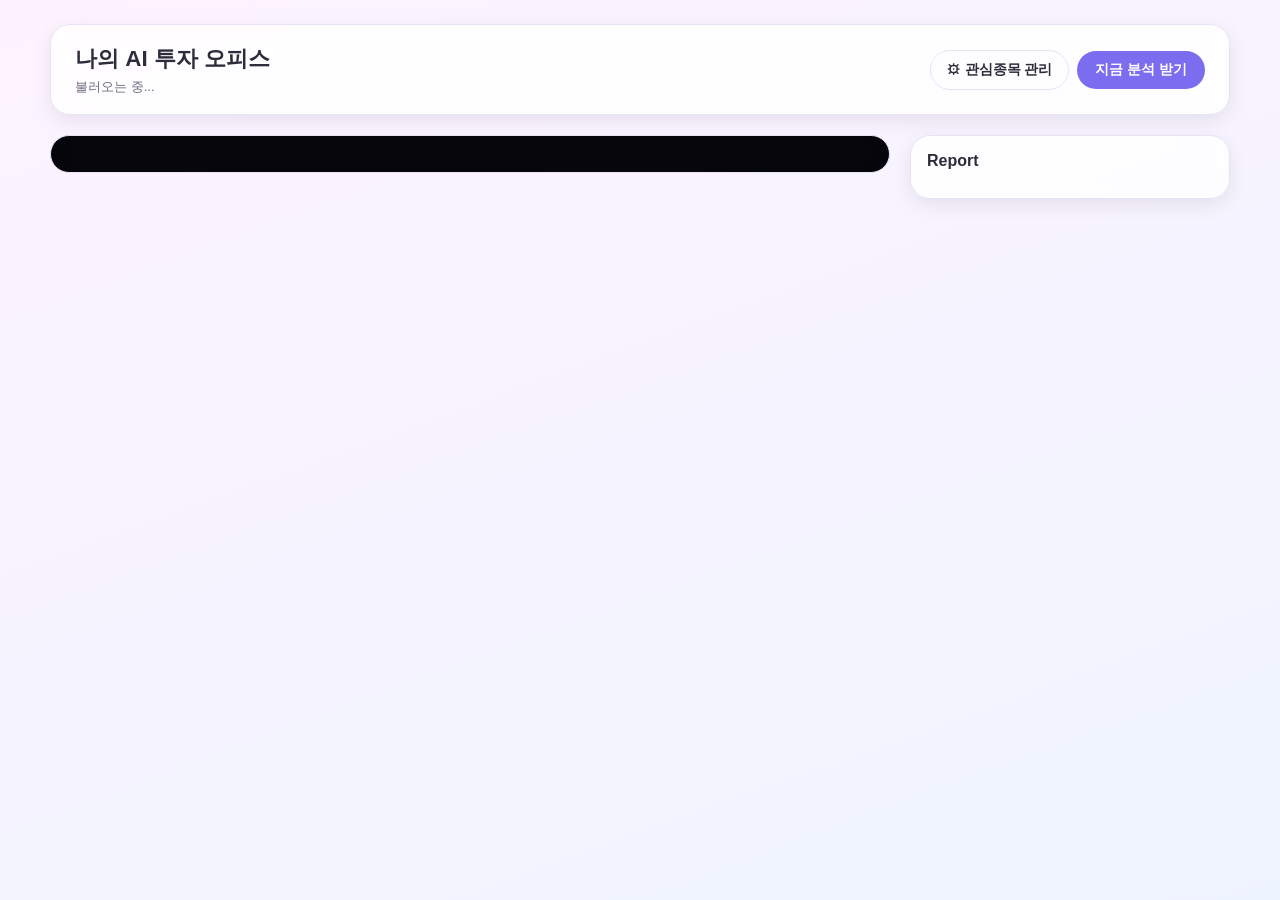
==== office/template.html @ db39c1cd "feat: 오피스 헤더에 관심종목 관리 패널 추가" ====
<!doctype html>
<html lang="ko">
<head>
<meta charset="UTF-8" />
<meta name="viewport" content="width=device-width, initial-scale=1" />
<title>나의 AI 투자 오피스</title>
<style>
  :root {
    --bg-top: #fdf3ff;
    --bg-bottom: #eef4ff;
    --panel-bg: #ffffffcc;
    --text-main: #2c2c3a;
    --text-sub: #6b6b80;
    --border: #e6e3f5;
    --accent: #7c6cf0;
  }
  @media (prefers-color-scheme: dark) {
    :root {
      --bg-top: #201c2e;
      --bg-bottom: #16141f;
      --panel-bg: #2a2638cc;
      --text-main: #ecebf5;
      --text-sub: #a5a2ba;
      --border: #3a3650;
      --accent: #a99bff;
    }
  }
  :root[data-theme="dark"] {
    --bg-top: #201c2e;
    --bg-bottom: #16141f;
    --panel-bg: #2a2638cc;
    --text-main: #ecebf5;
    --text-sub: #a5a2ba;
    --border: #3a3650;
    --accent: #a99bff;
  }
  :root[data-theme="light"] {
    --bg-top: #fdf3ff;
    --bg-bottom: #eef4ff;
    --panel-bg: #ffffffcc;
    --text-main: #2c2c3a;
    --text-sub: #6b6b80;
    --border: #e6e3f5;
    --accent: #7c6cf0;
  }

  * { box-sizing: border-box; }
  body {
    margin: 0;
    min-height: 100vh;
    font-family: -apple-system, "Segoe UI", "Malgun Gothic", sans-serif;
    color: var(--text-main);
    background: linear-gradient(160deg, var(--bg-top), var(--bg-bottom));
    padding: 24px;
  }

  .app { max-width: 1180px; margin: 0 auto; }

  header.topbar {
    display: flex;
    flex-wrap: wrap;
    gap: 16px;
    align-items: center;
    justify-content: space-between;
    background: var(--panel-bg);
    border: 1px solid var(--border);
    border-radius: 20px;
    padding: 18px 24px;
    margin-bottom: 20px;
    backdrop-filter: blur(6px);
    box-shadow: 0 6px 20px rgba(0,0,0,0.08);
  }
  .brand { display: flex; flex-direction: column; gap: 4px; }
  .brand h1 { margin: 0; font-size: 1.4rem; }
  .brand .meta { font-size: 0.82rem; color: var(--text-sub); }

  .run-now-btn {
    border: none; border-radius: 999px; padding: 10px 18px; font-size: 0.85rem; font-weight: 600;
    background: var(--accent); color: white; cursor: pointer;
  }
  .run-now-btn:disabled { opacity: 0.6; cursor: default; }

  .layout { display: grid; grid-template-columns: 1fr 320px; gap: 20px; align-items: start; }
  @media (max-width: 860px) { .layout { grid-template-columns: 1fr; } }

  /* ---- 오피스 타일맵 (부서 구역): 3개 자산군 부서(크립토/국내주식/해외주식) + PM/TRADING/RISK ----
     모든 존은 같은 어두운 베이스를 공유하고, 부서마다 --zone-accent 색만 달라진다(상단 바/라벨/장식/은은한 글로우).
     방마다 완전히 다른 색을 칠하는 대신 "같은 오피스, 다른 팻말"처럼 보이게 하는 게 목표. */
  .office-map {
    display: grid;
    grid-template-columns: repeat(3, 1fr);
    grid-template-areas:
      "crypto krstock usstock"
      "pm trading risk";
    gap: 12px;
    border-radius: 22px;
    overflow: hidden;
    border: 1px solid var(--border);
    padding: 12px;
    background: #0a0912;
    box-shadow: inset 0 0 60px rgba(0,0,0,0.5);
  }
  @media (max-width: 640px) {
    .office-map { grid-template-columns: 1fr; grid-template-areas: "crypto" "krstock" "usstock" "pm" "trading" "risk"; }
  }

  .zone {
    position: relative;
    border-radius: 14px;
    min-height: 160px;
    padding: 38px 12px 12px;
    background-color: #161a26;
    background-image:
      radial-gradient(circle at 88% -12%, var(--zone-accent) 0%, transparent 48%),
      linear-gradient(rgba(255,255,255,0.05) 1px, transparent 1px),
      linear-gradient(90deg, rgba(255,255,255,0.05) 1px, transparent 1px);
    background-size: 100% 100%, 22px 22px, 22px 22px;
    background-blend-mode: normal, normal, normal;
    border-top: 3px solid var(--zone-accent);
    box-shadow: inset 0 0 30px rgba(0,0,0,0.35), 0 6px 16px rgba(0,0,0,0.3);
  }
  .zone[data-team="크립토"]    { grid-area: crypto;   --zone-accent: #f2a33d; }
  .zone[data-team="국내주식"]  { grid-area: krstock;  --zone-accent: #6fb3e8; }
  .zone[data-team="해외주식"]  { grid-area: usstock;  --zone-accent: #4fd0a0; }
  .zone[data-team="PM"]        { grid-area: pm;       --zone-accent: #f2d43d; }
  .zone[data-team="TRADING"]   { grid-area: trading;  --zone-accent: #4fd07a; }
  .zone[data-team="RISK MGMT"] { grid-area: risk;     --zone-accent: #e8564f; }

  .zone-label {
    position: absolute; top: 10px; left: 10px;
    font-size: 0.72rem; font-weight: 800; letter-spacing: 0.06em;
    color: #12121a; background: var(--zone-accent);
    padding: 4px 12px; border-radius: 999px;
    box-shadow: 0 2px 6px rgba(0,0,0,0.35);
  }
  .zone-decor {
    position: absolute; top: 8px; right: 10px;
    background: rgba(0,0,0,0.35); border: 1px solid rgba(255,255,255,0.08);
    border-radius: 8px; padding: 4px 7px;
  }
  .decor-icon { width: 70px; height: 20px; display: block; }

  /* 전원 잠금 상태인 존(TRADING/RISK MGMT)은 텅 빈 느낌이 나지 않게 대각선 패턴 + 워터마크를 깔아준다 */
  .zone.all-locked {
    background-image:
      repeating-linear-gradient(135deg, rgba(255,255,255,0.035) 0 10px, transparent 10px 20px),
      radial-gradient(circle at 88% -12%, var(--zone-accent) 0%, transparent 48%),
      linear-gradient(rgba(255,255,255,0.05) 1px, transparent 1px),
      linear-gradient(90deg, rgba(255,255,255,0.05) 1px, transparent 1px);
    background-size: auto, 100% 100%, 22px 22px, 22px 22px;
  }
  .zone.all-locked::after {
    content: '준비 중';
    position: absolute; right: 14px; bottom: 10px;
    font-size: 0.66rem; font-weight: 800; letter-spacing: 0.08em;
    color: rgba(255,255,255,0.18);
  }

  .zone-floor { display: flex; flex-direction: column; gap: 10px; }
  .subteam-label {
    font-size: 0.62rem; font-weight: 700; letter-spacing: 0.06em; text-transform: uppercase;
    color: rgba(255,255,255,0.6); margin-bottom: 6px; padding-top: 8px;
    border-top: 1px dashed rgba(255,255,255,0.18);
  }
  .subteam:first-child .subteam-label { border-top: none; padding-top: 0; }
  .subteam-floor { display: flex; flex-wrap: wrap; gap: 14px; align-content: flex-start; }

  .desk-unit {
    width: 76px;
    display: flex; flex-direction: column; align-items: center; gap: 6px;
    cursor: pointer;
    border-radius: 10px;
    padding: 4px;
    transition: transform 0.15s ease, background 0.15s ease;
  }
  .desk-unit:not(.locked):hover { transform: translateY(-3px); background: rgba(255,255,255,0.06); }
  .desk-unit.locked { cursor: default; filter: grayscale(1); opacity: 0.55; }

  .sprite-wrap { position: relative; }
  .pixel-person {
    width: 34px; height: 51px;
    animation: bob 2.4s ease-in-out infinite;
  }
  .desk-unit.locked .pixel-person { animation: none; }
  .desk-unit.working .sprite-wrap { animation: walk 1.6s ease-in-out infinite; }
  .lock-badge { position: absolute; top: -4px; right: -6px; font-size: 12px; }
  @keyframes bob { 0%, 100% { transform: translateY(0); } 50% { transform: translateY(-4px); } }
  @keyframes walk { 0%, 100% { transform: translateX(-4px); } 50% { transform: translateX(4px); } }

  .status-label { font-size: 0.62rem; color: #fff; opacity: 0.85; margin-top: 3px; white-space: nowrap; }

  .nameplate {
    font-size: 0.66rem; font-weight: 700; color: #fff; background: rgba(0,0,0,0.55);
    padding: 2px 7px; border-radius: 999px; white-space: nowrap; max-width: 100%;
    overflow: hidden; text-overflow: ellipsis;
  }

  .desk-prop { width: 30px; height: 8px; background: #6b4a2f; border-radius: 2px; position: relative; margin-top: 2px; }
  .desk-prop .desk-monitor {
    position: absolute; top: -6px; left: 50%; transform: translateX(-50%);
    width: 10px; height: 6px; background: #1b1b22; border-radius: 1px;
  }
  .desk-status {
    width: 6px; height: 6px; border-radius: 50%; display: inline-block; margin-right: 3px;
  }
  .desk-status.done { background: #33c17c; }
  .desk-status.pending { background: #b8b3c9; }
  .desk-status.locked { background: #7a7a7a; }

  aside.console {
    border-radius: 20px; border: 1px solid var(--border); background: var(--panel-bg);
    padding: 16px; max-height: 560px; overflow-y: auto; backdrop-filter: blur(6px);
    box-shadow: 0 6px 20px rgba(0,0,0,0.08);
  }
  aside.console h2 { margin: 0 0 12px; font-size: 1rem; }
  .feed-group { margin-bottom: 8px; }
  .feed-group:last-child { margin-bottom: 0; }
  .feed-group summary {
    cursor: pointer; list-style: none; user-select: none;
    font-size: 0.74rem; font-weight: 800; letter-spacing: 0.05em; color: var(--text-sub);
    text-transform: uppercase; padding: 8px 4px; border-bottom: 1px solid var(--border);
    display: flex; align-items: center; gap: 6px;
  }
  .feed-group summary::-webkit-details-marker { display: none; }
  .feed-group summary::before { content: '▸'; font-size: 0.7rem; transition: transform 0.15s ease; }
  .feed-group[open] summary::before { transform: rotate(90deg); }
  .feed-group .feed-item { margin: 10px 0 0; }
  .feed-item { border-left: 3px solid var(--accent); border-radius: 8px; padding: 8px 10px; margin-bottom: 10px; background: var(--bg-bottom); }
  .feed-item .fhead { display: flex; justify-content: space-between; font-size: 0.75rem; color: var(--text-sub); margin-bottom: 4px; }
  .feed-item .ftext { font-size: 0.86rem; white-space: pre-wrap; }

  .empty-note { color: var(--text-sub); font-size: 0.85rem; }

  .modal-backdrop {
    display: none; position: fixed; inset: 0; background: rgba(0,0,0,0.35);
    align-items: center; justify-content: center; padding: 20px; z-index: 10;
  }
  .modal-backdrop.open { display: flex; }
  .modal {
    background: var(--panel-bg); border: 1px solid var(--border); border-radius: 18px;
    max-width: 560px; width: 100%; max-height: 80vh; overflow-y: auto; padding: 22px;
    color: var(--text-main);
  }
  .modal h3 { margin-top: 0; }
  .modal-body { font-size: 0.9rem; line-height: 1.6; }
  .modal-body p { margin: 0 0 12px; }
  .modal-body h4 { margin: 16px 0 6px; font-size: 0.86rem; color: var(--text-sub); }
  .modal-body h4:first-child { margin-top: 0; }
  .modal-body ul { margin: 0 0 12px; padding-left: 1.2em; }
  .modal-body li { margin-bottom: 8px; }
  .modal-body li:last-child { margin-bottom: 0; }
  .modal-body strong { color: var(--accent); }
  .modal .close-btn {
    float: right; border: none; background: var(--bg-bottom); border-radius: 999px;
    width: 28px; height: 28px; cursor: pointer; font-size: 0.9rem;
  }
  .watchlist-toggle-btn {
    border: 1px solid var(--border); border-radius: 999px; padding: 10px 16px; font-size: 0.85rem; font-weight: 600;
    background: transparent; color: var(--text-main); cursor: pointer;
  }
  .watchlist-panel {
    max-width: 1180px; margin: 0 auto 20px; background: var(--panel-bg); border: 1px solid var(--border);
    border-radius: 20px; padding: 18px 24px; display: grid; grid-template-columns: repeat(3, 1fr); gap: 18px;
    backdrop-filter: blur(6px); box-shadow: 0 6px 20px rgba(0,0,0,0.08);
  }
  .watchlist-panel[hidden] { display: none; }
  @media (max-width: 860px) { .watchlist-panel { grid-template-columns: 1fr; } }
  .watchlist-group-title { font-size: 0.78rem; font-weight: 700; color: var(--text-sub); margin-bottom: 8px; }
  .watchlist-add-row { display: flex; gap: 6px; margin-bottom: 6px; }
  .watchlist-input { flex: 1; min-width: 0; padding: 6px 10px; border-radius: 999px; border: 1px solid var(--border); background: var(--bg-bottom); color: var(--text-main); font-size: 0.82rem; }
  .watchlist-add-btn { border: none; border-radius: 999px; padding: 6px 12px; font-size: 0.78rem; font-weight: 600; background: var(--accent); color: white; cursor: pointer; }
  .watchlist-add-btn:disabled, .watchlist-input:disabled { opacity: 0.5; cursor: default; }
  .watchlist-error { color: #e0574f; font-size: 0.74rem; min-height: 1em; margin-bottom: 6px; }
  .watchlist-chips { display: flex; flex-wrap: wrap; gap: 6px; }
  .watchlist-chip { display: inline-flex; align-items: center; gap: 4px; background: var(--bg-bottom); border: 1px solid var(--border); border-radius: 999px; padding: 3px 6px 3px 10px; font-size: 0.76rem; }
  .watchlist-chip button { border: none; background: none; cursor: pointer; color: var(--text-sub); font-size: 0.8rem; padding: 0 2px; }
  .watchlist-static-note { grid-column: 1 / -1; color: var(--text-sub); font-size: 0.8rem; }
</style>
</head>
<body>
<div class="app">
  <header class="topbar">
    <div class="brand">
      <h1 id="office-title">나의 AI 투자 오피스</h1>
      <div class="meta" id="office-meta">불러오는 중...</div>
    </div>
    <div style="display:flex; gap:8px; align-items:center;">
      <button id="watchlist-toggle-btn" class="watchlist-toggle-btn" type="button">⚙ 관심종목 관리</button>
      <button id="run-now-btn" class="run-now-btn">지금 분석 받기</button>
    </div>
  </header>

  <section class="watchlist-panel" id="watchlist-panel" hidden>
    <div class="watchlist-group" data-type="crypto">
      <div class="watchlist-group-title">크립토 (심볼, 예: SOL)</div>
      <div class="watchlist-add-row">
        <input class="watchlist-input" type="text" placeholder="심볼 (예: SOL)" disabled>
        <button class="watchlist-add-btn" type="button" disabled>추가</button>
      </div>
      <div class="watchlist-error"></div>
      <div class="watchlist-chips"></div>
    </div>
    <div class="watchlist-group" data-type="stocks_kr">
      <div class="watchlist-group-title">국내주식 (6자리 코드, 예: 005930)</div>
      <div class="watchlist-add-row">
        <input class="watchlist-input" type="text" placeholder="코드 (예: 005930)" disabled>
        <button class="watchlist-add-btn" type="button" disabled>추가</button>
      </div>
      <div class="watchlist-error"></div>
      <div class="watchlist-chips"></div>
    </div>
    <div class="watchlist-group" data-type="stocks_us">
      <div class="watchlist-group-title">해외주식 (티커, 예: TSLA)</div>
      <div class="watchlist-add-row">
        <input class="watchlist-input" type="text" placeholder="티커 (예: TSLA)" disabled>
        <button class="watchlist-add-btn" type="button" disabled>추가</button>
      </div>
      <div class="watchlist-error"></div>
      <div class="watchlist-chips"></div>
    </div>
    <div class="watchlist-static-note" id="watchlist-static-note">
      ⚠ 라이브 뷰어(launch_live_office.bat 실행 후 localhost:8787)에서만 사용할 수 있습니다.
    </div>
  </section>

  <div class="layout">
    <main class="office-map" id="office-map"></main>
    <aside class="console">
      <h2>Report</h2>
      <div id="feed"></div>
    </aside>
  </div>
</div>

<div class="modal-backdrop" id="modal-backdrop">
  <div class="modal">
    <button class="close-btn" id="modal-close">✕</button>
    <h3 id="modal-title"></h3>
    <div id="modal-body" class="modal-body"></div>
  </div>
</div>

<script>
  window.__OFFICE_DATA__ = /*__OFFICE_DATA_JSON__*/;

  const mapEl = document.getElementById('office-map');
  const feedEl = document.getElementById('feed');
  const TEAM_ORDER = ['크립토', '국내주식', '해외주식', 'PM', 'TRADING', 'RISK MGMT'];
  const TEAM_LABELS = {
    '크립토': '크립토 데스크', '국내주식': '국내주식 데스크', '해외주식': '해외주식 데스크',
    'PM': 'PM OFFICE', 'TRADING': 'TRADING', 'RISK MGMT': 'RISK MGMT',
  };
  // 팀마다 하는 일이 한눈에 보이도록 존 상단에 붙이는 장식 아이콘(캔들차트/추세선/지구본+막대/책장/시계+티커/경고게이지).
  const TEAM_DECOR = {
    '크립토': `<svg viewBox="0 0 60 20" class="decor-icon" shape-rendering="crispEdges">
      <rect x="2" y="4" width="2" height="12" fill="#e0574f"/><rect x="1" y="7" width="4" height="6" fill="#e0574f"/>
      <rect x="12" y="2" width="2" height="16" fill="#4fd07a"/><rect x="11" y="6" width="4" height="8" fill="#4fd07a"/>
      <rect x="22" y="6" width="2" height="10" fill="#e0574f"/><rect x="21" y="9" width="4" height="5" fill="#e0574f"/>
      <rect x="32" y="1" width="2" height="18" fill="#4fd07a"/><rect x="31" y="4" width="4" height="10" fill="#4fd07a"/>
      <rect x="42" y="5" width="2" height="11" fill="#4fd07a"/><rect x="41" y="8" width="4" height="6" fill="#4fd07a"/>
    </svg>`,
    '국내주식': `<svg viewBox="0 0 60 20" class="decor-icon" shape-rendering="crispEdges">
      <polyline points="2,18 14,11 26,14 38,5 50,8" fill="none" stroke="#6fb3e8" stroke-width="2"/>
      <rect x="48" y="0" width="5" height="5" fill="#6fb3e8"/>
    </svg>`,
    '해외주식': `<svg viewBox="0 0 60 20" class="decor-icon" shape-rendering="crispEdges">
      <rect x="2" y="10" width="6" height="8" fill="#4fd0a0"/><rect x="11" y="4" width="6" height="14" fill="#4fd0a0"/>
      <rect x="20" y="8" width="6" height="10" fill="#4fd0a0"/>
      <circle cx="45" cy="10" r="8" fill="none" stroke="#4fd0a0" stroke-width="2"/>
      <line x1="37" y1="10" x2="53" y2="10" stroke="#4fd0a0" stroke-width="1"/>
    </svg>`,
    'PM': `<svg viewBox="0 0 60 20" class="decor-icon" shape-rendering="crispEdges">
      <rect x="1" y="1" width="58" height="18" fill="none" stroke="#f2d43d" stroke-width="1.5"/>
      <rect x="6" y="4" width="4" height="12" fill="#e0574f"/><rect x="12" y="4" width="4" height="12" fill="#4fd07a"/>
      <rect x="18" y="4" width="4" height="12" fill="#6fb3e8"/><rect x="24" y="4" width="4" height="12" fill="#f2a33d"/>
      <rect x="30" y="4" width="4" height="12" fill="#a99bff"/><rect x="36" y="4" width="4" height="12" fill="#4fd0a0"/>
    </svg>`,
    'TRADING': `<svg viewBox="0 0 60 20" class="decor-icon" shape-rendering="crispEdges">
      <circle cx="10" cy="10" r="8" fill="none" stroke="#4fd07a" stroke-width="2"/>
      <line x1="10" y1="10" x2="10" y2="5" stroke="#4fd07a" stroke-width="2"/>
      <line x1="10" y1="10" x2="14" y2="10" stroke="#4fd07a" stroke-width="2"/>
      <rect x="24" y="5" width="34" height="10" fill="#0c1a10" stroke="#4fd07a"/>
      <rect x="27" y="8" width="4" height="4" fill="#4fd07a"/><rect x="34" y="8" width="4" height="4" fill="#e0574f"/>
      <rect x="41" y="8" width="4" height="4" fill="#4fd07a"/><rect x="48" y="8" width="4" height="4" fill="#e0574f"/>
    </svg>`,
    'RISK MGMT': `<svg viewBox="0 0 60 20" class="decor-icon" shape-rendering="crispEdges">
      <rect x="2" y="12" width="6" height="6" fill="#e8564f"/><rect x="11" y="8" width="6" height="10" fill="#e8564f"/>
      <rect x="20" y="4" width="6" height="14" fill="#e8564f"/>
      <path d="M38 17 L45 3 L52 17 Z" fill="none" stroke="#e8564f" stroke-width="2"/>
      <rect x="43.5" y="9" width="3" height="4" fill="#e8564f"/><rect x="43.5" y="14" width="3" height="2" fill="#e8564f"/>
    </svg>`,
  };

  // 8x12 픽셀 그리드로 그린 단순 사람 스프라이트. 셔츠 색은 직원 색상, 머리색은 id로 고정 배정해 다양성을 줌.
  const HAIR_COLORS = ['#2b1d14', '#5b3a29', '#1a1a1a', '#8a5a2b', '#d9c9a3', '#c26b3f'];
  function hairColorFor(id) {
    let sum = 0;
    for (let i = 0; i < id.length; i++) sum += id.charCodeAt(i);
    return HAIR_COLORS[sum % HAIR_COLORS.length];
  }
  function pixelPersonSvg(shirtColor, hairColor) {
    return `
      <svg class="pixel-person" viewBox="0 0 8 12" shape-rendering="crispEdges">
        <rect x="1" y="4" width="6" height="5" fill="${shirtColor}"/>
        <rect x="2" y="9" width="2" height="3" fill="#33384a"/>
        <rect x="4" y="9" width="2" height="3" fill="#33384a"/>
        <rect x="1" y="11" width="6" height="1" fill="#2b2b33"/>
        <rect x="2" y="2" width="4" height="2" fill="#f0c9a0"/>
        <rect x="1" y="0" width="6" height="2" fill="${hairColor}"/>
      </svg>
    `;
  }

  const SUBTEAM_ORDER = ['ANALYSTS', 'RESEARCH'];
  const SUBTEAM_LABELS = { ANALYSTS: '애널리스트', RESEARCH: '리서치' };

  function buildDeskUnit(emp) {
    const unit = document.createElement('div');
    const statusClass = emp.placeholder ? 'locked' : (emp.status === 'done' ? 'done' : 'pending');
    unit.className = 'desk-unit' + (emp.placeholder ? ' locked' : (statusClass === 'pending' ? ' working' : ''));
    const statusLabel = emp.placeholder ? '🔒 대기' : (statusClass === 'done' ? '✅ 완료' : '⏳ 분석 중');
    unit.innerHTML = `
      <div class="sprite-wrap">
        ${pixelPersonSvg(emp.color, hairColorFor(emp.id))}
        ${emp.placeholder ? '<span class="lock-badge">🔒</span>' : ''}
      </div>
      <div class="nameplate"><span class="desk-status ${statusClass}"></span>${emp.name}</div>
      <div class="desk-prop"><div class="desk-monitor"></div></div>
      <div class="status-label">${statusLabel}</div>
    `;
    unit.title = emp.placeholder ? emp.statusText : `${emp.role} · ${emp.statusText}`;
    unit.addEventListener('click', () => openModal(emp));
    return unit;
  }

  // 원문(마크다운 비슷한 텍스트: "- **BTC**: ..." 글머리, "### " 헤더)을 문단/리스트로 나눠서 보여준다.
  function escapeHtml(s) {
    return s.replace(/&/g, '&amp;').replace(/</g, '&lt;').replace(/>/g, '&gt;');
  }
  function formatAnalysisText(text) {
    const lines = (text || '').split('\n').map(l => l.trim()).filter(Boolean);
    if (lines.length === 0) return '<p>아직 작성된 분석이 없습니다.</p>';
    let html = '';
    let inList = false;
    const closeList = () => { if (inList) { html += '</ul>'; inList = false; } };
    const render = s => escapeHtml(s).replace(/\*\*(.+?)\*\*/g, '<strong>$1</strong>');
    lines.forEach(line => {
      const isBullet = /^[-*]\s+/.test(line);
      const isHeading = /^#{1,4}\s+/.test(line);
      const content = line.replace(/^[-*]\s+/, '').replace(/^#{1,4}\s+/, '');
      if (isHeading) {
        closeList();
        html += `<h4>${render(content)}</h4>`;
        return;
      }
      // 줄바꿈 없이 "종목: ... . 종목: ... ." 식으로 이어진 원문은 문장 단위로 쪼개 리스트로 보여준다.
      const sentences = content.split(/(?<=[.!?])\s+(?=\S)/).filter(Boolean);
      if (isBullet || sentences.length > 1) {
        if (!inList) { html += '<ul>'; inList = true; }
        sentences.forEach(s => { html += `<li>${render(s)}</li>`; });
      } else {
        closeList();
        html += `<p>${render(content)}</p>`;
      }
    });
    closeList();
    return html;
  }

  const backdrop = document.getElementById('modal-backdrop');
  const modalTitle = document.getElementById('modal-title');
  const modalBody = document.getElementById('modal-body');
  function openModal(emp) {
    modalTitle.textContent = `${emp.emoji} ${emp.name} — 오늘의 분석`;
    modalBody.innerHTML = formatAnalysisText(emp.fullText);
    backdrop.classList.add('open');
  }
  document.getElementById('modal-close').addEventListener('click', () => backdrop.classList.remove('open'));
  backdrop.addEventListener('click', (e) => { if (e.target === backdrop) backdrop.classList.remove('open'); });

  function renderOffice(data) {
    document.getElementById('office-title').textContent = data.title;
    const activeCount = data.employees.filter(e => !e.placeholder).length;
    document.getElementById('office-meta').textContent =
      `AI STAFF ${activeCount}명(+대기 ${data.employees.length - activeCount}) · 마지막 업데이트 ${data.generatedAt}`;

    const byTeam = {};
    data.employees.forEach(emp => {
      (byTeam[emp.team] = byTeam[emp.team] || []).push(emp);
    });

    mapEl.innerHTML = '';
    TEAM_ORDER.forEach(team => {
      const members = byTeam[team];
      if (!members) return;
      const zone = document.createElement('section');
      zone.className = 'zone' + (members.every(m => m.placeholder) ? ' all-locked' : '');
      zone.dataset.team = team;
      zone.innerHTML = `
        <div class="zone-label">${TEAM_LABELS[team] || team}</div>
        <div class="zone-decor">${TEAM_DECOR[team] || ''}</div>
        <div class="zone-floor"></div>
      `;
      const floor = zone.querySelector('.zone-floor');

      const bySubteam = {};
      members.forEach(emp => {
        const key = emp.subteam || '';
        (bySubteam[key] = bySubteam[key] || []).push(emp);
      });
      const subteamKeys = SUBTEAM_ORDER.filter(k => bySubteam[k]);

      if (subteamKeys.length === 0) {
        // 부서 내 애널리스트/리서치 구분이 없는 존(PM, TRADING, RISK MGMT)은 그냥 한 층에 배치
        members.forEach(emp => floor.appendChild(buildDeskUnit(emp)));
      } else {
        subteamKeys.forEach(key => {
          const sub = document.createElement('div');
          sub.className = 'subteam';
          sub.innerHTML = `<div class="subteam-label">${SUBTEAM_LABELS[key] || key}</div><div class="subteam-floor"></div>`;
          const subFloor = sub.querySelector('.subteam-floor');
          bySubteam[key].forEach(emp => subFloor.appendChild(buildDeskUnit(emp)));
          floor.appendChild(sub);
        });
      }

      mapEl.appendChild(zone);
    });

    if (data.consoleFeed.length === 0) {
      feedEl.innerHTML = '<div class="empty-note">아직 콘솔에 올라온 내용이 없습니다. /daily-report를 실행해보세요.</div>';
    } else {
      feedEl.innerHTML = '';
      data.consoleFeed.forEach((group, idx) => {
        const details = document.createElement('details');
        details.className = 'feed-group';
        if (idx === 0) details.open = true; // 첫 카테고리만 기본으로 펼침
        const summary = document.createElement('summary');
        summary.textContent = `${group.category} (${group.items.length})`;
        details.appendChild(summary);
        group.items.forEach(item => {
          const div = document.createElement('div');
          div.className = 'feed-item';
          div.innerHTML = `
            <div class="fhead"><span>${item.emoji} ${item.name}</span><span>${item.time}</span></div>
            <div class="ftext">${item.text}</div>
          `;
          details.appendChild(div);
        });
        feedEl.appendChild(details);
      });
    }
  }

  renderOffice(window.__OFFICE_DATA__);

  // 로컬 서버(scripts/serve_office.py)로 서빙 중일 때만 /api/live가 응답한다.
  // file://로 직접 열었을 때는 fetch가 실패하므로 조용히 무시하고 스냅샷만 보여준다.
  const runBtn = document.getElementById('run-now-btn');
  const RUN_BTN_DEFAULT = runBtn.textContent;
  let wasRunning = false;

  const LIVE_POLL_MS = 30000;
  function pollLive() {
    fetch('/api/live', { cache: 'no-store' })
      .then(r => (r.ok ? r.json() : null))
      .then(data => {
        if (!data) return;
        renderOffice(data);
        // 버튼 상태는 실제 분석 프로세스 실행 여부로 결정 (타이머로 눈감고 리셋하지 않음)
        runBtn.disabled = data.analysisRunning;
        if (data.analysisRunning) {
          runBtn.textContent = '분석 중... (완료되면 자동 반영)';
        } else if (data.analysisFailed) {
          runBtn.textContent = '분석 실패 - logs 폴더 확인 (다시 시도하려면 클릭)';
        } else {
          runBtn.textContent = RUN_BTN_DEFAULT;
        }
        // 분석이 막 끝난 시점(실행중 → 완료)이면 종합 리포트를 팝업으로 띄운다 (성공했을 때만)
        if (wasRunning && !data.analysisRunning && !data.analysisFailed) {
          const chief = data.employees.find(e => e.id === 'chief-strategist');
          if (chief) openModal(chief);
        }
        wasRunning = data.analysisRunning;
      })
      .catch(() => {});
  }
  setInterval(pollLive, LIVE_POLL_MS);

  runBtn.addEventListener('click', () => {
    runBtn.disabled = true;
    runBtn.textContent = '요청 보내는 중...';
    fetch('/api/run-now', { method: 'POST' })
      .then(r => r.json().then(data => ({ ok: r.ok, message: data.message })))
      .then(({ ok, message }) => {
        runBtn.textContent = message;
        if (!ok) setTimeout(() => { runBtn.textContent = RUN_BTN_DEFAULT; runBtn.disabled = false; }, 3000);
        else pollLive(); // 즉시 한 번 폴링해서 analysisRunning 상태 반영
      })
      .catch(() => { runBtn.textContent = '실시간 서버에서만 사용 가능합니다'; setTimeout(() => { runBtn.textContent = RUN_BTN_DEFAULT; runBtn.disabled = false; }, 3000); });
  });

  const watchlistToggleBtn = document.getElementById('watchlist-toggle-btn');
  const watchlistPanel = document.getElementById('watchlist-panel');
  const watchlistStaticNote = document.getElementById('watchlist-static-note');
  const WATCHLIST_TYPES = ['crypto', 'stocks_kr', 'stocks_us'];
  const WATCHLIST_ID_FIELD = { crypto: 'symbol', stocks_kr: 'code', stocks_us: 'ticker' };
  let watchlistLoaded = false;

  watchlistToggleBtn.addEventListener('click', () => {
    const willOpen = watchlistPanel.hidden;
    watchlistPanel.hidden = !willOpen;
    if (willOpen && !watchlistLoaded) loadWatchlist();
  });

  function setWatchlistInputsEnabled(enabled) {
    WATCHLIST_TYPES.forEach(type => {
      const group = document.querySelector(`.watchlist-group[data-type="${type}"]`);
      group.querySelector('.watchlist-input').disabled = !enabled;
      group.querySelector('.watchlist-add-btn').disabled = !enabled;
    });
  }

  function renderChips(type, items) {
    const chipsEl = document.querySelector(`.watchlist-group[data-type="${type}"] .watchlist-chips`);
    const idField = WATCHLIST_ID_FIELD[type];
    chipsEl.innerHTML = '';
    items.forEach(item => {
      const chip = document.createElement('span');
      chip.className = 'watchlist-chip';
      chip.innerHTML = `${item.name || item.symbol}<button type="button">✕</button>`;
      chip.querySelector('button').addEventListener('click', () => deleteWatchlistItem(type, item[idField]));
      chipsEl.appendChild(chip);
    });
  }

  function loadWatchlist() {
    fetch('/api/watchlist', { cache: 'no-store' })
      .then(r => (r.ok ? r.json() : Promise.reject()))
      .then(data => {
        watchlistLoaded = true;
        watchlistStaticNote.hidden = true;
        setWatchlistInputsEnabled(true);
        WATCHLIST_TYPES.forEach(type => renderChips(type, data[type] || []));
      })
      .catch(() => {
        watchlistStaticNote.hidden = false;
        setWatchlistInputsEnabled(false);
      });
  }

  function addWatchlistItem(type) {
    const group = document.querySelector(`.watchlist-group[data-type="${type}"]`);
    const input = group.querySelector('.watchlist-input');
    const btn = group.querySelector('.watchlist-add-btn');
    const errorEl = group.querySelector('.watchlist-error');
    const symbol = input.value.trim();
    errorEl.textContent = '';
    if (!symbol) return;
    btn.disabled = true;
    fetch('/api/watchlist', {
      method: 'POST',
      headers: { 'Content-Type': 'application/json' },
      body: JSON.stringify({ type, symbol }),
    })
      .then(r => r.json().then(data => ({ ok: r.ok, data })))
      .then(({ ok, data }) => {
        btn.disabled = false;
        if (!ok) { errorEl.textContent = data.error || '추가 실패'; return; }
        input.value = '';
        errorEl.textContent = data.warning || '';
        loadWatchlist();
        pollLive();
      })
      .catch(() => { btn.disabled = false; errorEl.textContent = '요청 실패'; });
  }

  function deleteWatchlistItem(type, symbol) {
    fetch('/api/watchlist', {
      method: 'DELETE',
      headers: { 'Content-Type': 'application/json' },
      body: JSON.stringify({ type, symbol }),
    })
      .then(() => { loadWatchlist(); pollLive(); })
      .catch(() => {});
  }

  WATCHLIST_TYPES.forEach(type => {
    const group = document.querySelector(`.watchlist-group[data-type="${type}"]`);
    group.querySelector('.watchlist-add-btn').addEventListener('click', () => addWatchlistItem(type));
    group.querySelector('.watchlist-input').addEventListener('keydown', (e) => {
      if (e.key === 'Enter') addWatchlistItem(type);
    });
  });
</script>
</body>
</html>
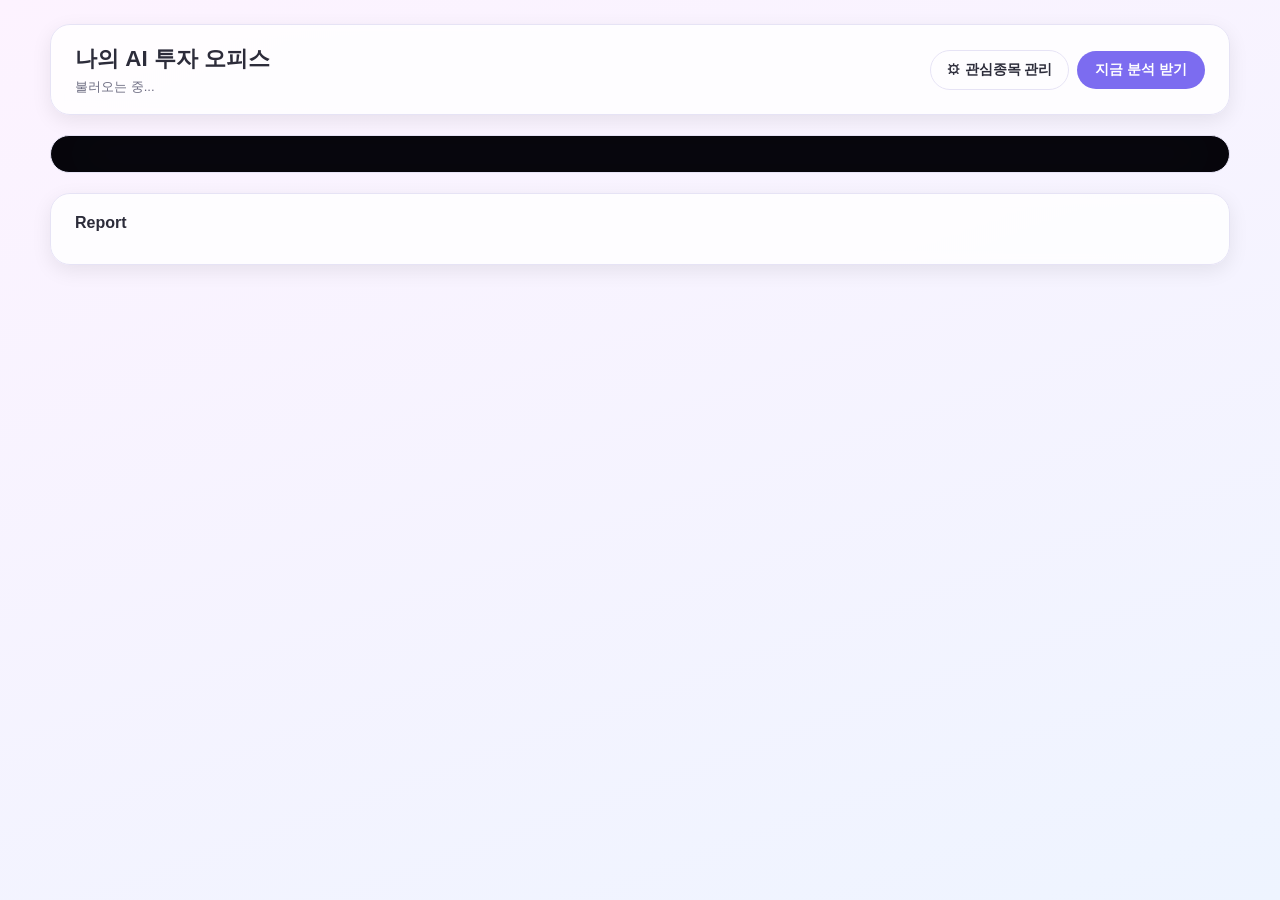
==== commit 75648f23: "fix: Report 섹션을 전체폭 레이아웃으로 전환하고 가독성 개선" ====
--- a/office/template.html
+++ b/office/template.html
@@ -80,8 +80,7 @@
   }
   .run-now-btn:disabled { opacity: 0.6; cursor: default; }
 
-  .layout { display: grid; grid-template-columns: 1fr 320px; gap: 20px; align-items: start; }
-  @media (max-width: 860px) { .layout { grid-template-columns: 1fr; } }
+  .layout { display: grid; grid-template-columns: 1fr; gap: 20px; align-items: start; }
 
   /* ---- 오피스 타일맵 (부서 구역): 3개 자산군 부서(크립토/국내주식/해외주식) + PM/TRADING/RISK ----
      모든 존은 같은 어두운 베이스를 공유하고, 부서마다 --zone-accent 색만 달라진다(상단 바/라벨/장식/은은한 글로우).
@@ -209,7 +208,7 @@
 
   aside.console {
     border-radius: 20px; border: 1px solid var(--border); background: var(--panel-bg);
-    padding: 16px; max-height: 560px; overflow-y: auto; backdrop-filter: blur(6px);
+    padding: 20px 24px; backdrop-filter: blur(6px);
     box-shadow: 0 6px 20px rgba(0,0,0,0.08);
   }
   aside.console h2 { margin: 0 0 12px; font-size: 1rem; }
@@ -224,10 +223,10 @@
   .feed-group summary::-webkit-details-marker { display: none; }
   .feed-group summary::before { content: '▸'; font-size: 0.7rem; transition: transform 0.15s ease; }
   .feed-group[open] summary::before { transform: rotate(90deg); }
-  .feed-group .feed-item { margin: 10px 0 0; }
-  .feed-item { border-left: 3px solid var(--accent); border-radius: 8px; padding: 8px 10px; margin-bottom: 10px; background: var(--bg-bottom); }
-  .feed-item .fhead { display: flex; justify-content: space-between; font-size: 0.75rem; color: var(--text-sub); margin-bottom: 4px; }
-  .feed-item .ftext { font-size: 0.86rem; white-space: pre-wrap; }
+  .feed-group .feed-item { margin: 14px 0 0; }
+  .feed-item { border-left: 3px solid var(--accent); border-radius: 8px; padding: 12px 14px; margin-bottom: 14px; background: var(--bg-bottom); }
+  .feed-item .fhead { display: flex; justify-content: space-between; font-size: 0.8rem; color: var(--text-sub); margin-bottom: 6px; }
+  .feed-item .ftext { font-size: 1rem; line-height: 1.7; white-space: pre-wrap; }
 
   .empty-note { color: var(--text-sub); font-size: 0.85rem; }
 
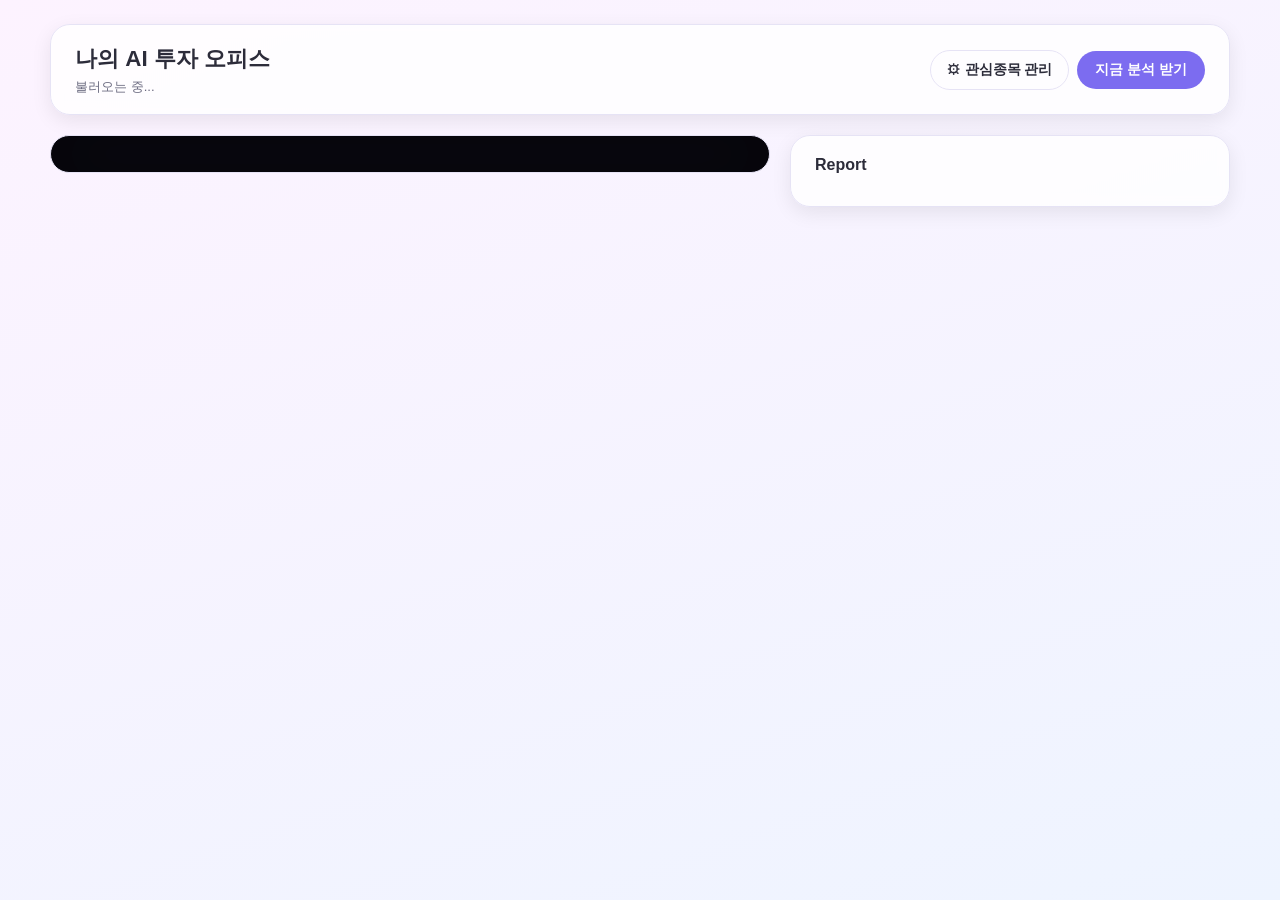
==== commit 45814298: "fix: Report를 다시 사이드바로 되돌리되 320px→440px로 확장 전체폭 단일컬럼은 스크롤이 너무 길어져 오히려 보기 힘들다는 피드백 반영. 글자크기/줄간격 확대는 유지" ====
--- a/office/template.html
+++ b/office/template.html
@@ -80,7 +80,8 @@
   }
   .run-now-btn:disabled { opacity: 0.6; cursor: default; }
 
-  .layout { display: grid; grid-template-columns: 1fr; gap: 20px; align-items: start; }
+  .layout { display: grid; grid-template-columns: 1fr 440px; gap: 20px; align-items: start; }
+  @media (max-width: 960px) { .layout { grid-template-columns: 1fr; } }
 
   /* ---- 오피스 타일맵 (부서 구역): 3개 자산군 부서(크립토/국내주식/해외주식) + PM/TRADING/RISK ----
      모든 존은 같은 어두운 베이스를 공유하고, 부서마다 --zone-accent 색만 달라진다(상단 바/라벨/장식/은은한 글로우).
@@ -208,7 +209,7 @@
 
   aside.console {
     border-radius: 20px; border: 1px solid var(--border); background: var(--panel-bg);
-    padding: 20px 24px; backdrop-filter: blur(6px);
+    padding: 20px 24px; max-height: 720px; overflow-y: auto; backdrop-filter: blur(6px);
     box-shadow: 0 6px 20px rgba(0,0,0,0.08);
   }
   aside.console h2 { margin: 0 0 12px; font-size: 1rem; }
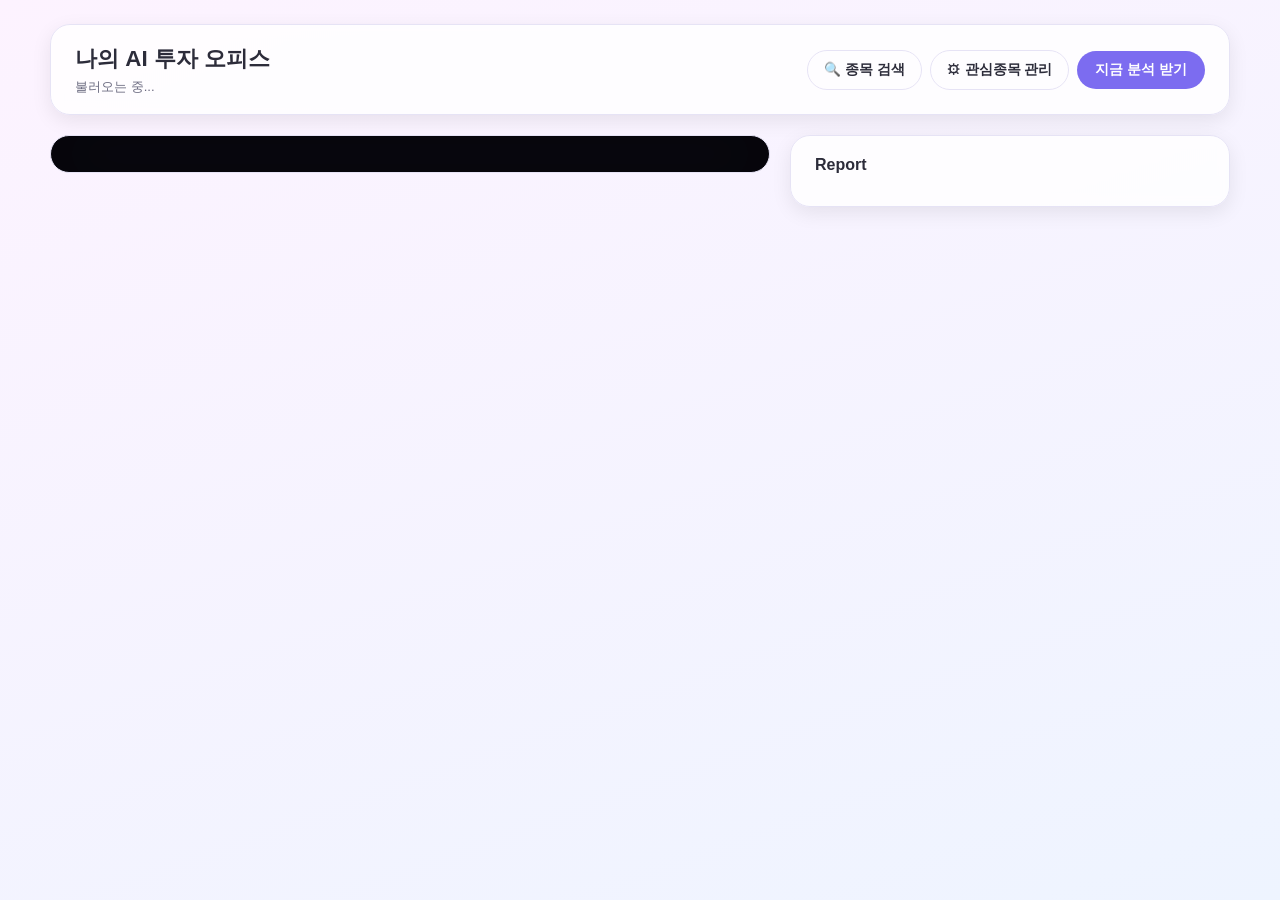
==== commit f112165a: "feat: 종목 검색/즉시분석 UI 추가" ====
--- a/office/template.html
+++ b/office/template.html
@@ -224,10 +224,17 @@
   .feed-group summary::-webkit-details-marker { display: none; }
   .feed-group summary::before { content: '▸'; font-size: 0.7rem; transition: transform 0.15s ease; }
   .feed-group[open] summary::before { transform: rotate(90deg); }
-  .feed-group .feed-item { margin: 14px 0 0; }
-  .feed-item { border-left: 3px solid var(--accent); border-radius: 8px; padding: 12px 14px; margin-bottom: 14px; background: var(--bg-bottom); }
+  .feed-group .symbol-card { margin: 16px 0 0; }
+  .symbol-card-label { font-size: 0.92rem; font-weight: 800; margin-bottom: 6px; }
+  .feed-item { border-left: 3px solid var(--accent); border-radius: 8px; padding: 12px 14px; margin-bottom: 8px; background: var(--bg-bottom); }
   .feed-item .fhead { display: flex; justify-content: space-between; font-size: 0.8rem; color: var(--text-sub); margin-bottom: 6px; }
   .feed-item .ftext { font-size: 1rem; line-height: 1.7; white-space: pre-wrap; }
+  .symbol-empty { color: var(--text-sub); font-size: 0.85rem; padding-bottom: 4px; }
+
+  .summary-card {
+    border-left: 3px solid var(--accent); border-radius: 8px; padding: 12px 14px; margin-bottom: 16px;
+    background: var(--bg-bottom); font-size: 1rem; line-height: 1.7; white-space: pre-wrap;
+  }
 
   .empty-note { color: var(--text-sub); font-size: 0.85rem; }
 
@@ -242,9 +249,9 @@
     color: var(--text-main);
   }
   .modal h3 { margin-top: 0; }
-  .modal-body { font-size: 0.9rem; line-height: 1.6; }
+  .modal-body { font-size: 1rem; line-height: 1.7; }
   .modal-body p { margin: 0 0 12px; }
-  .modal-body h4 { margin: 16px 0 6px; font-size: 0.86rem; color: var(--text-sub); }
+  .modal-body h4 { margin: 16px 0 6px; font-size: 0.92rem; color: var(--text-sub); }
   .modal-body h4:first-child { margin-top: 0; }
   .modal-body ul { margin: 0 0 12px; padding-left: 1.2em; }
   .modal-body li { margin-bottom: 8px; }
@@ -275,6 +282,13 @@
   .watchlist-chip { display: inline-flex; align-items: center; gap: 4px; background: var(--bg-bottom); border: 1px solid var(--border); border-radius: 999px; padding: 3px 6px 3px 10px; font-size: 0.76rem; }
   .watchlist-chip button { border: none; background: none; cursor: pointer; color: var(--text-sub); font-size: 0.8rem; padding: 0 2px; }
   .watchlist-static-note { grid-column: 1 / -1; color: var(--text-sub); font-size: 0.8rem; }
+  .search-suggestions { position: relative; z-index: 5; margin-top: 6px; max-height: 260px; overflow-y: auto; border: 1px solid var(--border); border-radius: 10px; background: var(--panel-bg); }
+  .search-suggestions[hidden] { display: none; }
+  .search-suggestion-item { display: flex; align-items: center; gap: 8px; padding: 8px 12px; cursor: pointer; font-size: 0.82rem; }
+  .search-suggestion-item:hover { background: var(--bg-bottom); }
+  .search-suggestion-badge { font-size: 0.68rem; padding: 2px 8px; border-radius: 999px; background: var(--accent); color: white; white-space: nowrap; }
+  .search-panel { display: grid; gap: 10px; background: var(--panel-bg); border: 1px solid var(--border); border-radius: 20px; padding: 16px 20px; margin-bottom: 20px; }
+  .search-panel[hidden] { display: none; }
 </style>
 </head>
 <body>
@@ -285,6 +299,7 @@
       <div class="meta" id="office-meta">불러오는 중...</div>
     </div>
     <div style="display:flex; gap:8px; align-items:center;">
+      <button id="search-toggle-btn" class="watchlist-toggle-btn" type="button">🔍 종목 검색</button>
       <button id="watchlist-toggle-btn" class="watchlist-toggle-btn" type="button">⚙ 관심종목 관리</button>
       <button id="run-now-btn" class="run-now-btn">지금 분석 받기</button>
     </div>
@@ -323,10 +338,25 @@
     </div>
   </section>
 
+  <section class="search-panel" id="search-panel" hidden>
+    <input id="search-input" class="watchlist-input" type="text"
+           placeholder="종목/코인 검색 (심볼 또는 이름) — 워치리스트에 없어도 즉시분석" autocomplete="off" disabled>
+    <div id="search-suggestions" class="search-suggestions" hidden></div>
+    <div id="search-status" class="watchlist-error"></div>
+    <div>
+      <div class="watchlist-group-title">최근검색</div>
+      <div id="recent-searches-chips" class="watchlist-chips"></div>
+    </div>
+    <div class="watchlist-static-note" id="search-static-note">
+      ⚠ 라이브 뷰어(launch_live_office.bat 실행 후 localhost:8787)에서만 사용할 수 있습니다.
+    </div>
+  </section>
+
   <div class="layout">
     <main class="office-map" id="office-map"></main>
     <aside class="console">
       <h2>Report</h2>
+      <div id="summary"></div>
       <div id="feed"></div>
     </aside>
   </div>
@@ -344,6 +374,7 @@
   window.__OFFICE_DATA__ = /*__OFFICE_DATA_JSON__*/;
 
   const mapEl = document.getElementById('office-map');
+  const summaryEl = document.getElementById('summary');
   const feedEl = document.getElementById('feed');
   const TEAM_ORDER = ['크립토', '국내주식', '해외주식', 'PM', 'TRADING', 'RISK MGMT'];
   const TEAM_LABELS = {
@@ -451,13 +482,9 @@
       if (isHeading) {
         closeList();
         html += `<h4>${render(content)}</h4>`;
-        return;
-      }
-      // 줄바꿈 없이 "종목: ... . 종목: ... ." 식으로 이어진 원문은 문장 단위로 쪼개 리스트로 보여준다.
-      const sentences = content.split(/(?<=[.!?])\s+(?=\S)/).filter(Boolean);
-      if (isBullet || sentences.length > 1) {
+      } else if (isBullet) {
         if (!inList) { html += '<ul>'; inList = true; }
-        sentences.forEach(s => { html += `<li>${render(s)}</li>`; });
+        html += `<li>${render(content)}</li>`;
       } else {
         closeList();
         html += `<p>${render(content)}</p>`;
@@ -527,25 +554,44 @@
       mapEl.appendChild(zone);
     });
 
-    if (data.consoleFeed.length === 0) {
-      feedEl.innerHTML = '<div class="empty-note">아직 콘솔에 올라온 내용이 없습니다. /daily-report를 실행해보세요.</div>';
+    summaryEl.innerHTML = data.summary
+      ? `<div class="summary-card">${data.summary}</div>`
+      : '';
+
+    if (data.watchlistGroups.length === 0) {
+      feedEl.innerHTML = '<div class="empty-note">관심종목이 없습니다. 헤더의 "⚙ 관심종목 관리"에서 추가해보세요.</div>';
     } else {
       feedEl.innerHTML = '';
-      data.consoleFeed.forEach((group, idx) => {
+      data.watchlistGroups.forEach(group => {
         const details = document.createElement('details');
         details.className = 'feed-group';
-        if (idx === 0) details.open = true; // 첫 카테고리만 기본으로 펼침
         const summary = document.createElement('summary');
         summary.textContent = `${group.category} (${group.items.length})`;
         details.appendChild(summary);
         group.items.forEach(item => {
-          const div = document.createElement('div');
-          div.className = 'feed-item';
-          div.innerHTML = `
-            <div class="fhead"><span>${item.emoji} ${item.name}</span><span>${item.time}</span></div>
-            <div class="ftext">${item.text}</div>
-          `;
-          details.appendChild(div);
+          const card = document.createElement('div');
+          card.className = 'symbol-card';
+          const label = document.createElement('div');
+          label.className = 'symbol-card-label';
+          label.textContent = item.label;
+          card.appendChild(label);
+          if (item.notes.length === 0) {
+            const empty = document.createElement('div');
+            empty.className = 'symbol-empty';
+            empty.textContent = '아직 분석 없음';
+            card.appendChild(empty);
+          } else {
+            item.notes.forEach(note => {
+              const div = document.createElement('div');
+              div.className = 'feed-item';
+              div.innerHTML = `
+                <div class="fhead"><span>${note.emoji} ${note.name}</span></div>
+                <div class="ftext">${note.text}</div>
+              `;
+              card.appendChild(div);
+            });
+          }
+          details.appendChild(card);
         });
         feedEl.appendChild(details);
       });
@@ -692,6 +738,136 @@
       if (e.key === 'Enter') addWatchlistItem(type);
     });
   });
+
+  const searchToggleBtn = document.getElementById('search-toggle-btn');
+  const searchPanel = document.getElementById('search-panel');
+  const searchInput = document.getElementById('search-input');
+  const searchSuggestions = document.getElementById('search-suggestions');
+  const searchStatus = document.getElementById('search-status');
+  const searchStaticNote = document.getElementById('search-static-note');
+  const recentSearchesChips = document.getElementById('recent-searches-chips');
+  const SEARCH_TYPE_LABELS = { crypto: '크립토', stocks_kr: '국내주식', stocks_us: '해외주식' };
+  let searchLoaded = false;
+  let searchDebounceTimer = null;
+  let quickAnalyzePollTimer = null;
+
+  searchToggleBtn.addEventListener('click', () => {
+    const willOpen = searchPanel.hidden;
+    searchPanel.hidden = !willOpen;
+    if (willOpen && !searchLoaded) loadRecentSearches();
+  });
+
+  function loadRecentSearches() {
+    fetch('/api/recent-searches', { cache: 'no-store' })
+      .then(r => (r.ok ? r.json() : Promise.reject()))
+      .then(data => {
+        searchLoaded = true;
+        searchStaticNote.hidden = true;
+        searchInput.disabled = false;
+        renderRecentSearches(data.items || []);
+      })
+      .catch(() => {
+        searchStaticNote.hidden = false;
+        searchInput.disabled = true;
+      });
+  }
+
+  function renderRecentSearches(items) {
+    recentSearchesChips.innerHTML = '';
+    items.forEach(item => {
+      const chip = document.createElement('span');
+      chip.className = 'watchlist-chip';
+      chip.style.cursor = 'pointer';
+      chip.textContent = `${SEARCH_TYPE_LABELS[item.type] || item.type} · ${item.symbol}`;
+      chip.addEventListener('click', () => {
+        openModal({ emoji: '🔍', name: `${item.symbol} 즉시분석`, fullText: item.result_text });
+      });
+      recentSearchesChips.appendChild(chip);
+    });
+  }
+
+  searchInput.addEventListener('input', () => {
+    clearTimeout(searchDebounceTimer);
+    const q = searchInput.value.trim();
+    if (!q) { searchSuggestions.hidden = true; return; }
+    searchDebounceTimer = setTimeout(() => {
+      fetch(`/api/symbols?q=${encodeURIComponent(q)}`, { cache: 'no-store' })
+        .then(r => (r.ok ? r.json() : { items: [] }))
+        .then(data => renderSuggestions(data.items || []))
+        .catch(() => { searchSuggestions.hidden = true; });
+    }, 250);
+  });
+
+  function renderSuggestions(items) {
+    searchSuggestions.innerHTML = '';
+    if (!items.length) { searchSuggestions.hidden = true; return; }
+    items.forEach(item => {
+      const row = document.createElement('div');
+      row.className = 'search-suggestion-item';
+      row.innerHTML =
+        `<span class="search-suggestion-badge">${SEARCH_TYPE_LABELS[item.type] || item.type}</span>` +
+        `<span>${item.symbol}</span><span style="color:var(--text-sub);">${item.name}</span>`;
+      row.addEventListener('click', () => startQuickAnalyze(item));
+      searchSuggestions.appendChild(row);
+    });
+    searchSuggestions.hidden = false;
+  }
+
+  function startQuickAnalyze(item) {
+    searchSuggestions.hidden = true;
+    searchInput.value = `${item.symbol} 분석 중... (수십초~수분 소요)`;
+    searchInput.disabled = true;
+    searchStatus.textContent = '';
+    fetch('/api/quick-analyze', {
+      method: 'POST',
+      headers: { 'Content-Type': 'application/json' },
+      body: JSON.stringify({ type: item.type, symbol: item.symbol }),
+    })
+      .then(r => r.json().then(data => ({ ok: r.ok, data })))
+      .then(({ ok, data }) => {
+        if (!ok) {
+          searchInput.disabled = false;
+          searchInput.value = '';
+          searchStatus.textContent = data.error || '분석 시작 실패';
+          return;
+        }
+        pollQuickAnalyze();
+      })
+      .catch(() => {
+        searchInput.disabled = false;
+        searchInput.value = '';
+        searchStatus.textContent = '요청 실패';
+      });
+  }
+
+  function pollQuickAnalyze() {
+    clearTimeout(quickAnalyzePollTimer);
+    fetch('/api/quick-analyze/status', { cache: 'no-store' })
+      .then(r => r.json())
+      .then(data => {
+        if (data.status === 'running') {
+          quickAnalyzePollTimer = setTimeout(pollQuickAnalyze, 5000);
+          return;
+        }
+        searchInput.disabled = false;
+        searchInput.value = '';
+        if (data.status === 'done') {
+          openModal({ emoji: '🔍', name: `${data.symbol} 즉시분석`, fullText: data.result_text });
+          loadRecentSearches();
+        } else if (data.status === 'error') {
+          searchStatus.textContent = `분석 실패: ${data.error}`;
+        }
+      })
+      .catch(() => {
+        quickAnalyzePollTimer = setTimeout(pollQuickAnalyze, 5000);
+      });
+  }
+
+  document.addEventListener('click', (e) => {
+    if (!searchSuggestions.contains(e.target) && e.target !== searchInput) {
+      searchSuggestions.hidden = true;
+    }
+  });
 </script>
 </body>
 </html>
